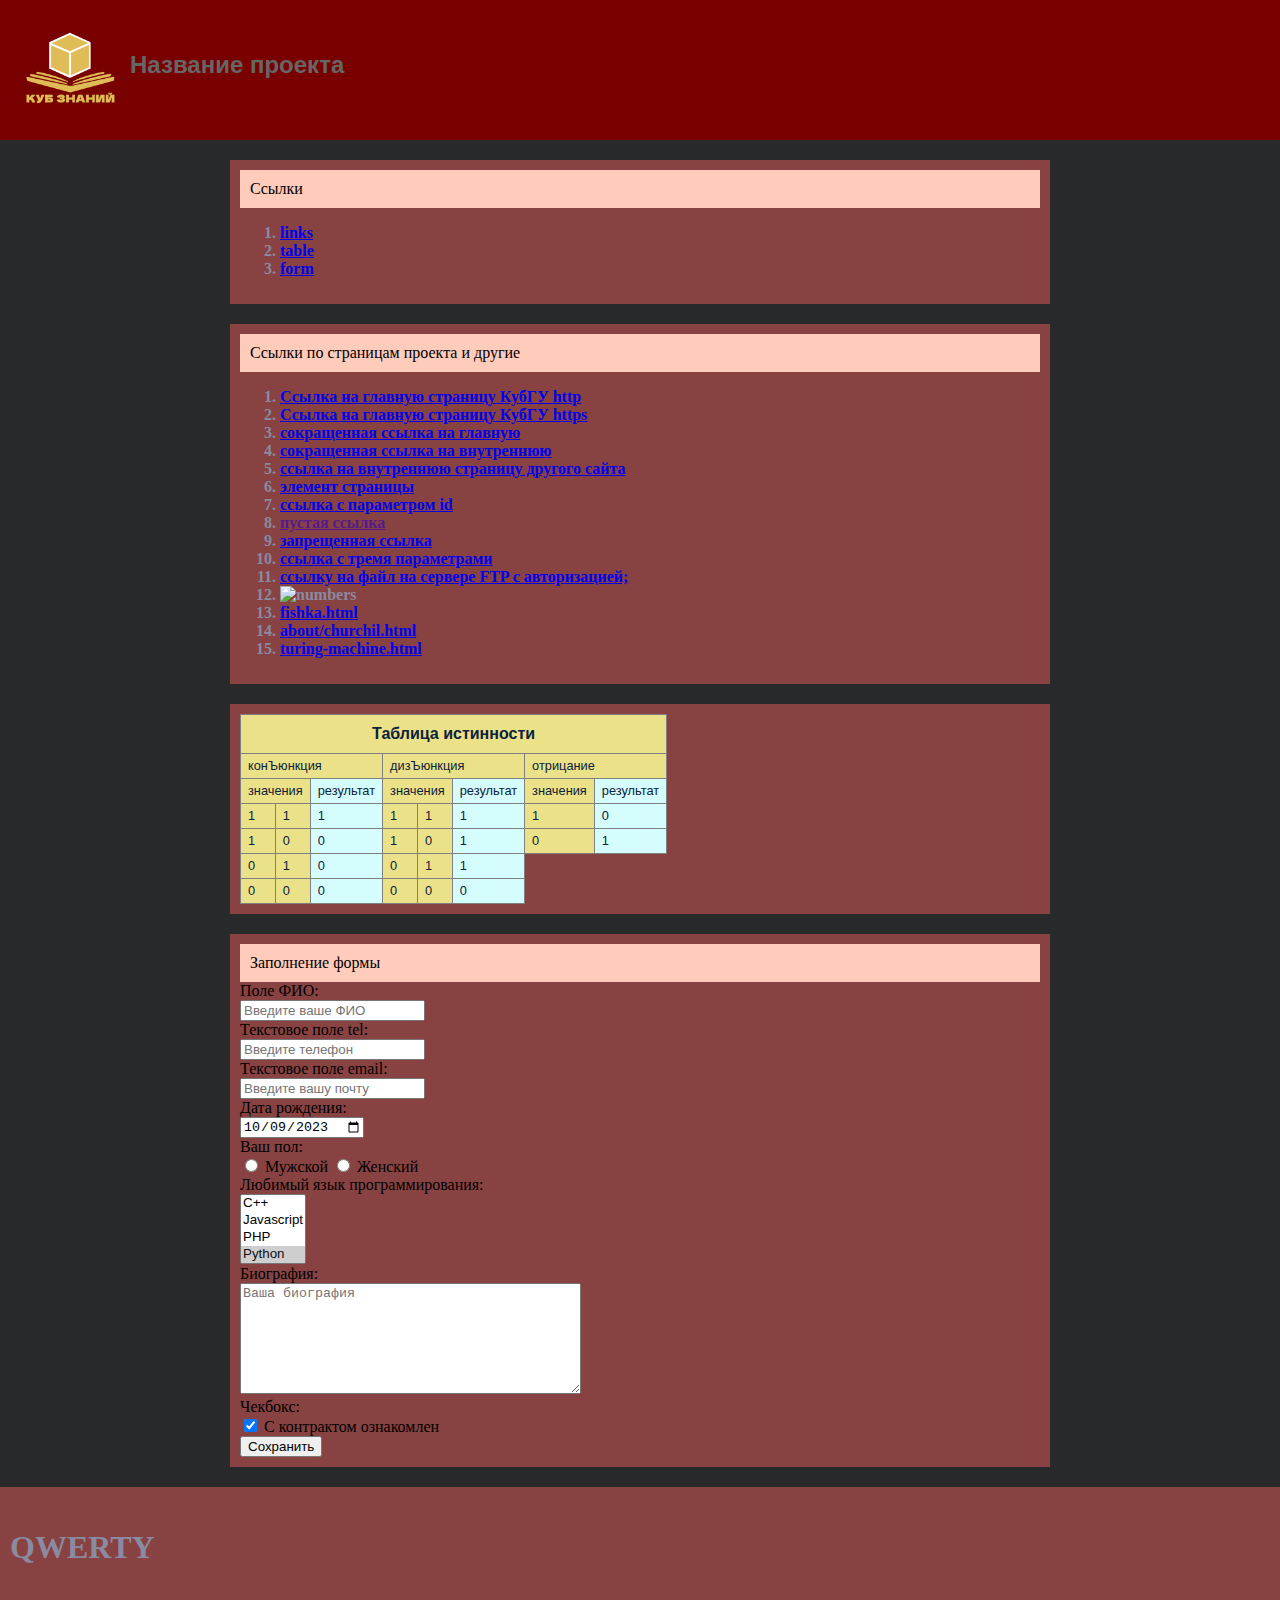
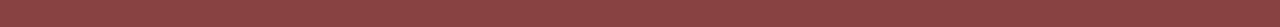
==== index.html @ dc84dd24 "Add files via upload" ====
<!DOCTYPE html>

<!--
color: #27292b;
color: #faf0e6;
color: #fffff0;
color: #ffcbbb;
-->

<html lang="ru">
  
  <head>

    <meta charset="UTF-8">

    <meta name="viewport" content="width=device-width, initial-scale=1.0">

    <title>DZ_2</title>

    <link rel="stylesheet" href="style/footer.css">
    <link rel="stylesheet" href="style/nav.css">
    <link rel="stylesheet" href="style/header.css">
    <link rel="stylesheet" href="style/table.css">

    <style>
      body{
       background-color: #27292b;
      } 
    </style>

  </head>

  <!--heading-->
  <body style="margin:0;">

    <div p class="headbox">
     
      <img style="float:left; margin:10px; width:100px; height:100px;" img src="kub-znaniylogo.png" alt="кубик знаний" />
        
        <div 
          style="margin:5px; padding: 20px;"> <h1>Название проекта</h1>
        </div>
      </p>
    </div>
  </body>

  <!--links-->
  <body>   
    <div e class="navMain">
        <div r class="navHead">
          Cсылки
        </r></div>  
  
        <ol>
          <h3>
            <li> <a href="#hyperlinks"> links</a> </li>
            <li> <a href="#table"> table</a> </li>
            <li> <a href="#form"> form</a> </li>
          </h3>
        </ol>    
      </e></div>
  </body>

  <!--nav-->
  <body>
    <div e class="navMain" id="hyperlinks">
      <div r class="navHead">
        Cсылки по страницам проекта и другие
      </r></div>  

      <ol>
        <h3>
          <li> <a href="http://www.kubsu.ru/index.php" title=""> Ссылка на главную страницу КубГУ http</a> </li>
          <li> <a href="https://www.kubsu.ru/index.php" title=""> Ссылка на главную страницу КубГУ https</a> </li>
          <li> <a href="https://clck.ru/35bAgm" title=""> сокращенная ссылка на главную</a> </li>
          <li> <a href="https://clck.ru/35gdQH" title=""> сокращенная ссылка на внутреннюю</a> </li>
          <li> <a href="https://ru.wikipedia.org/wiki/Большое_Магелланово_Облако" title=""> ссылка на внутреннюю страницу другого сайта</a> </li>
          <li> <a href="#Heading" title=""> элемент страницы</a> </li>
          <li> <a href="https://example.com/page.html?id=123" title=""> ссылка с параметром id</a> </li>
          <li> <a href="" title=""> пустая ссылка</a> </li>
          <li> <a href="https://horo.mail.ru/prediction/libra/today/" onclick="return false;" title=""> запрещенная ссылка</a> </li>
          <li> <a href="https://example.com/?param1=value1&param2=value2&param3=value3" title=""> ссылка с тремя параметрами</a> </li>
          <li> <a href="ftp://example.com/path/to/file.zip">cсылку на файл на сервере FTP с авторизацией;</a> </li>
          <li> <img src="https://vsegda-pomnim.com/uploads/posts/2022-04/1648937416_59-vsegda-pomnim-com-p-luchi-solntsa-opushka-lesa-foto-71.jpg" style="width: 300px;" alt="numbers" usemap="#num1"> <map name="num1"> <area shape="rect" coords="100,100,5,4" href="http://vsegda-pomnim.com/uploads/posts/2022-04/1648926013_39-vsegda-pomnim-com-p-vechernii-les-foto-45.jpg" title="" alt="forest"></map> </li>
          <li> <a href="fishka.html" title=""> fishka.html</a> </li>
          <li> <a href="about/churchil.html" title=""> about/churchil.html</a> </li>
          <li> <a href="about/spec/turing-machine.html" title=""> turing-machine.html</a> </li>
        </h3>
      </ol>    
    </e></div>
  </body>

  <!--table-->
  <body>  
    <div e class="navMain" id="table">    
      <table>      
        <colgroup>
            <col span="2" style="background:rgb(235, 225, 136)">
            <col style="background-color:rgb(213, 253, 253)">
            <col span="2" style="background:rgb(235, 225, 136)">
            <col style="background-color:rgb(213, 253, 253)">
            <col style="background:rgb(235, 225, 136)">
            <col style="background-color:rgb(213, 253, 253)">
        </colgroup>
        <tr>
            <th colspan="8">Таблица истинности</th></tr> 
        <tr>
            <td colspan="3">конЪюнкция</td>
            <td colspan="3">дизЪюнкция</td>
            <td colspan="2">отрицание</td>
        </tr>  
        <tr> 
            <td colspan="2">значения</td>
            <td>результат</td>
            <td colspan="2">значения</td>
            <td>результат</td>
            <td>значения</td>
            <td>результат</td>
        </tr> 
        <tr>
            <td>1</td>  
            <td>1</td> 
            <td>1</td>  
            <td>1</td>
            <td>1</td>  
            <td>1</td> 
            <td>1</td>  
            <td>0</td> 
        </tr>
        <tr>
            <td>1</td>  
            <td>0</td> 
            <td>0</td>  
            <td>1</td>
            <td>0</td>  
            <td>1</td>
            <td>0</td>  
            <td>1</td> 
        </tr>
        <tr>
            <td>0</td>  
            <td>1</td> 
            <td>0</td>  
            <td>0</td>
            <td>1</td>  
            <td>1</td>
        </tr>
        <tr>
            <td>0</td>  
            <td>0</td> 
            <td>0</td>  
            <td>0</td>
            <td>0</td>  
            <td>0</td>
        </tr>
      </table></h2>
    </e></div>
  </body>
  
  <!--form-->
  <body>
    <div e class="navMain" id="form">
      <div r class="navHead">
        Заполнение формы
      </r></div>
      
      <label for="field-fio">
        <form action="about/churchil.html" id="formid" method="POST">

          <label for="field-fio">
            Поле ФИО:<br />
            <input required id="field-fio" name="field-fio" placeholder="Введите ваше ФИО" />
          </label><br />

          <label for="field-tel">
            Текстовое поле tel:<br /> </label>
            <input required type="tel" id="field-tel" name="field-tel" placeholder="Введите телефон"/>
          <br />

          <label>
            Текстовое поле email:<br />
            <input required name="field-email" type="email" placeholder="Введите вашу почту" />
          </label><br />

          <label>
            Дата рождения:<br />
            <input required name="field-date" value="2023-10-09" type="date" />
          </label><br />

          Ваш пол:<br />
          <label><input required type="radio" name="radio-group-1" value="val1" /> Мужской</label>
          <label><input type="radio" name="radio-group-1" value="val2" /> Женский</label><br />
          <label>Любимый язык программирования:<br>
            <select required class="sizedselect" name="field-mul" multiple="multiple">
              <option value="1">Pascal</option>
              <option value="2">C</option>
              <option value="3">C++</option>
              <option value="4">Javascript</option>
              <option value="5">PHP</option>
              <option selected value="6">Python</option>
              <option value="7">Java</option>
              <option value="8">Haskel</option>
              <option value="9">Clojure</option>
              <option value="10">Prolog</option>
              <option value="11">Scala</option>
            </select>
          </label><br>

          <label>
            Биография:<br />
            <textarea name="txtarea" class="noresize" rows="7" cols="40" placeholder="Ваша биография"></textarea>
          </label><br />
      
          Чекбокс:<br />
          <label><input type="checkbox" checked="checked" name="check-1" />
          С контрактом ознакомлен </label><br />
      
          <label>
          <button type="submit">Сохранить</button>
          </label><br />
        </form>
      </label>
    </e></div>  
  </body>

  <!--footer-->
  <body>
    <div t class="footerMain"> 
      <!-- этот блок, как положено блочному элементу по умолчанию, займет всю оставшуюся ширину родительского элемента -->
      <div>
        <h3>QWERTY</h3>
      </div>
    </t>
    </div>
  </body>
</html>
---- style/footer.css ----
h4  {
    color: #000080;
    font-size: 100%;
    font-family: Georgia, Verdana, sans-serif;
    text-align: center;
}
.footerMain {
    margin-top: 20px;
    width:100%; 
    background-color:#884242; 
    padding: 10px; 
    height: 120px;
    font-size: 200%;
    font-family: Georgia, Verdana, sans-serif;
}
---- style/nav.css ----
h2  {
    color: #282835;
    font-size: 100%;
    font-family: 'Lucida Sans', 'Lucida Sans Regular', 'Lucida Grande', 'Lucida Sans Unicode';
    text-align: left;
}
h3  {
    color: #8a8aa1;
    font-size: 100%;
    font-family: 'Lucida Sans', 'Lucida Sans Regular', 'Lucida Grande', 'Lucida Sans Unicode';
    text-align: left;
}
p {
padding-left: 20px;
}
.navMain{
    max-width:800px; 
    background-color:#884242; 
    margin: 0 auto; 
    margin-top:20px; 
    padding:10px;
}
.navHead{
    max-width:800px; 
    background-color:#ffcbbb; 
    margin: 0 auto; 
    margin-top:0px; 
    padding:10px;
}
---- style/header.css ----
h1  {
    color: #666666;
    font-size: 150%;
    font-family: Georgia, Verdana, sans-serif;
    text-align: left;
}
.headbox{
    width:100%; 
    background-color:#790000; 
    padding: 10px; 
    height: 120px;
}
.boxoflinkbox{
    float:right; 
    max-width:0 auto; 
    bottom:80px; 
    background-color:#a15a09; 
    margin: 0px; 
    margin-top:0px; 
    padding:12px;
}
.linkbox{
    float:left; 
    max-width:0 auto; 
    bottom:800px; 
    background-color:#ccc; 
    margin: 1px; 
    margin-top:0px; 
    padding:12px;
}
#main-aside-wrapper {
    flex-direction: row;
    display: flex;
  }
  #main-aside-wrapper main, #main-aside-wrapper aside {
    background-color: #ddd;
    margin: 10px;
    padding: 10px;
  }
  #main-aside-wrapper aside {
    flex: 1;
    order: 1;
  }
  #main-aside-wrapper main {
    flex: 3;
    order: 2;
  }
---- style/table.css ----
table {
    border-collapse: collapse; 
    line-height: 1.1;
    font-family: "Lucida Sans Unicode", "Lucida Grande", sans-serif;
    color: #0C213B;
}
th {
    padding: 10px; 
    border: 1px solid grey;
}
td {
    font-size: 0.8em;
    padding: 5px 7px;
    border: 1px solid grey;
}
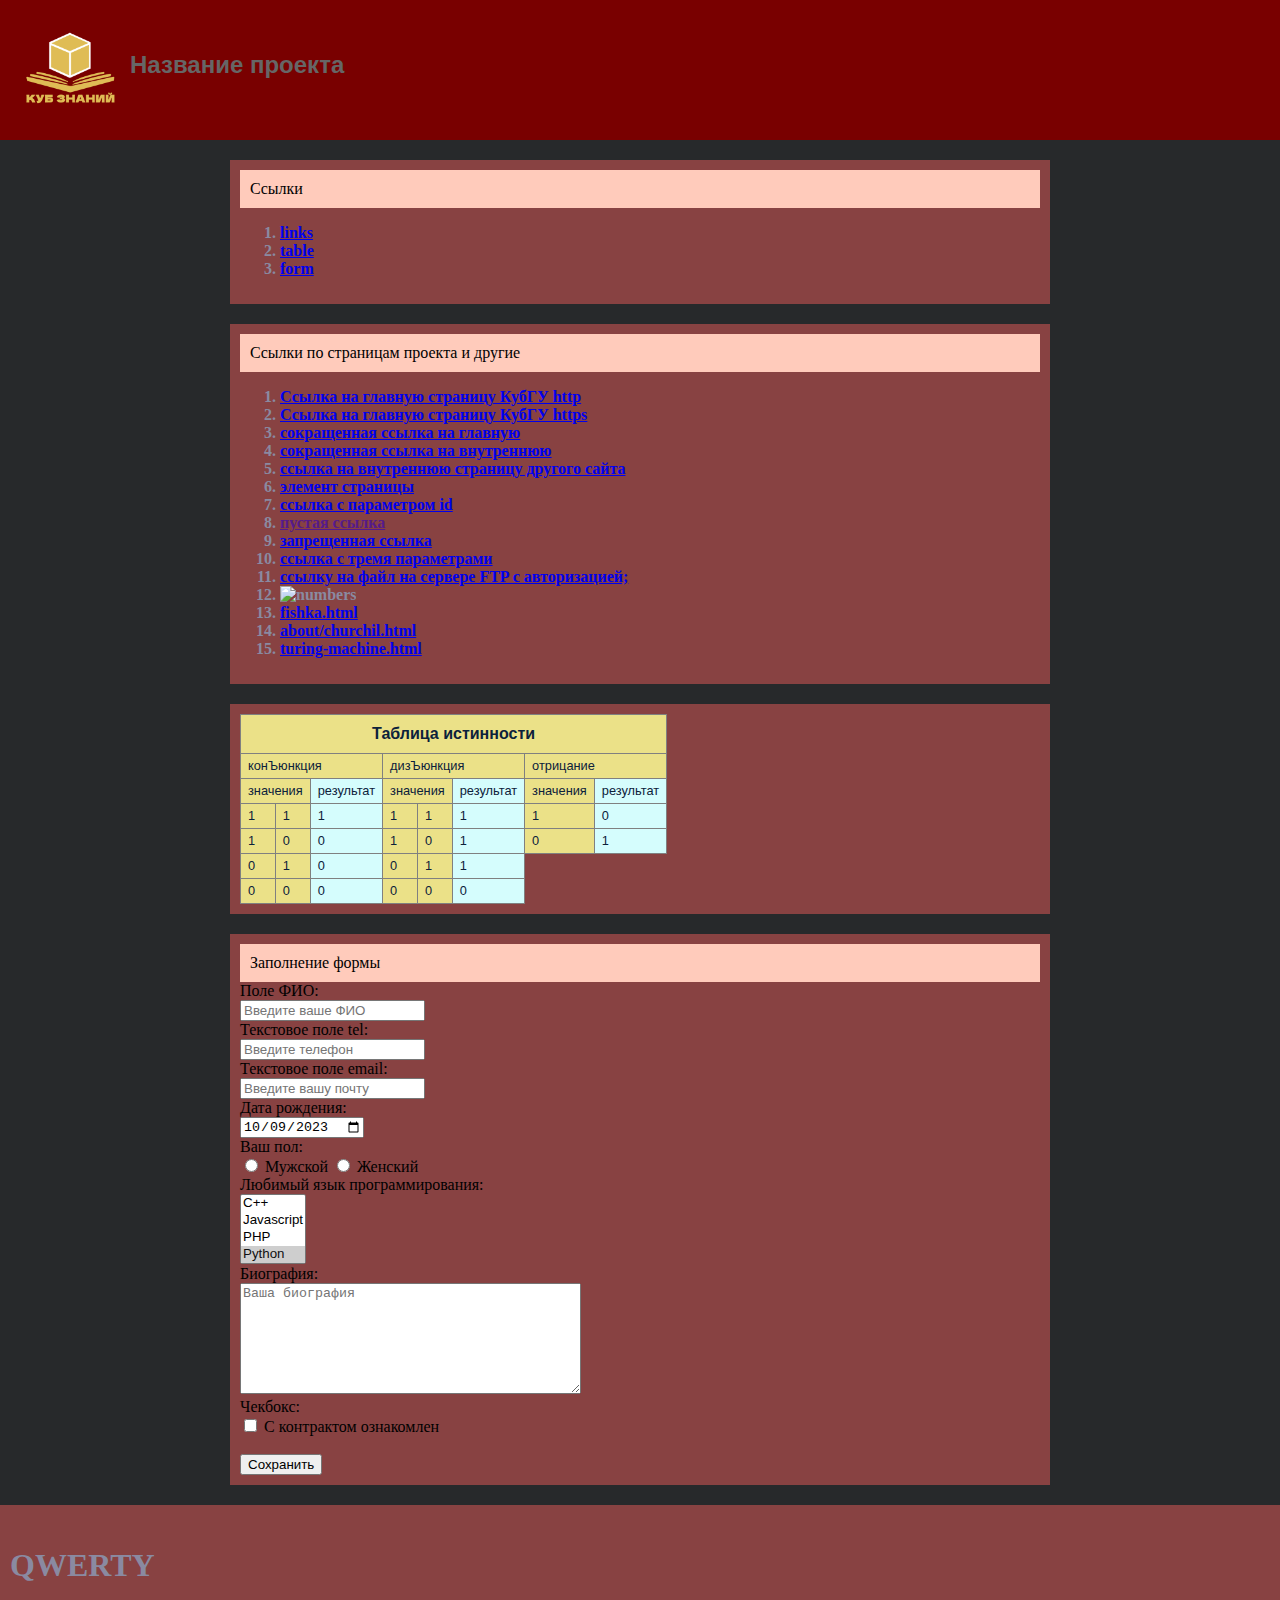
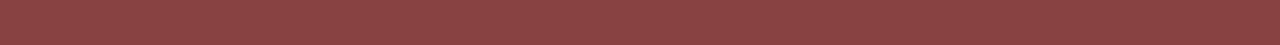
==== commit caf2e157: "Add files via upload" ====
--- a/index.html
+++ b/index.html
@@ -1,10 +1,10 @@
 <!DOCTYPE html>
 
 <!--
-color: #27292b;
-color: #faf0e6;
-color: #fffff0;
-color: #ffcbbb;
+color: #27292b; grey
+color: #faf0e6; white
+color: #fffff0; white-soft
+color: #ffcbbb; peach
 -->
 
 <html lang="ru">
@@ -15,7 +15,7 @@
 
     <meta name="viewport" content="width=device-width, initial-scale=1.0">
 
-    <title>DZ_2</title>
+    <title>DZ_3</title>
 
     <link rel="stylesheet" href="style/footer.css">
     <link rel="stylesheet" href="style/nav.css">
@@ -25,7 +25,7 @@
     <style>
       body{
        background-color: #27292b;
-      } 
+      }
     </style>
 
   </head>
@@ -81,7 +81,12 @@
           <li> <a href="https://horo.mail.ru/prediction/libra/today/" onclick="return false;" title=""> запрещенная ссылка</a> </li>
           <li> <a href="https://example.com/?param1=value1&param2=value2&param3=value3" title=""> ссылка с тремя параметрами</a> </li>
           <li> <a href="ftp://example.com/path/to/file.zip">cсылку на файл на сервере FTP с авторизацией;</a> </li>
-          <li> <img src="https://vsegda-pomnim.com/uploads/posts/2022-04/1648937416_59-vsegda-pomnim-com-p-luchi-solntsa-opushka-lesa-foto-71.jpg" style="width: 300px;" alt="numbers" usemap="#num1"> <map name="num1"> <area shape="rect" coords="100,100,5,4" href="http://vsegda-pomnim.com/uploads/posts/2022-04/1648926013_39-vsegda-pomnim-com-p-vechernii-les-foto-45.jpg" title="" alt="forest"></map> </li>
+          <li> <img src="https://vsegda-pomnim.com/uploads/posts/2022-04/1648937416_59-vsegda-pomnim-com-p-luchi-solntsa-opushka-lesa-foto-71.jpg" style="width: 300px; height: 300px;" alt="numbers" usemap="#num"> 
+            <map name="num"> 
+              <area shape="rect" coords="0,0,300,150" href="http://vsegda-pomnim.com/uploads/posts/2022-04/1648926013_39-vsegda-pomnim-com-p-vechernii-les-foto-45.jpg" title="" alt="forest">
+              <area shape="rect" coords="0,150,300,300" href="lake-forest.png" title="" alt="lake">
+            </map>
+          </li>
           <li> <a href="fishka.html" title=""> fishka.html</a> </li>
           <li> <a href="about/churchil.html" title=""> about/churchil.html</a> </li>
           <li> <a href="about/spec/turing-machine.html" title=""> turing-machine.html</a> </li>
@@ -212,8 +217,8 @@
           </label><br />
       
           Чекбокс:<br />
-          <label><input type="checkbox" checked="checked" name="check-1" />
-          С контрактом ознакомлен </label><br />
+          <label for="checkboxagree"> <input required type="checkbox" name="check-1" id="checkboxagree" /> С контрактом ознакомлен </label> <br />
+          <br />
       
           <label>
           <button type="submit">Сохранить</button>
--- a/style/footer.css
+++ b/style/footer.css
@@ -4,12 +4,29 @@
     font-family: Georgia, Verdana, sans-serif;
     text-align: center;
 }
-.footerMain {
-    margin-top: 20px;
-    width:100%; 
-    background-color:#884242; 
-    padding: 10px; 
-    height: 120px;
-    font-size: 200%;
-    font-family: Georgia, Verdana, sans-serif;
+@media screen and (min-width: 980px) /* Desktop */ {
+    .footerMain {
+        flex-direction: column;
+        justify-content: flex-start;
+        margin-top: 20px;
+        width:100%; 
+        background-color:#884242; 
+        padding: 10px; 
+        height: 120px;
+        font-size: 200%;
+        font-family: Georgia, Verdana, sans-serif;
+    }
+}
+@media screen and (max-width: 500px) /* Mobile */ {
+    .footerMain {
+        flex-direction: column;
+        justify-content: flex-start;
+        margin-top: 20px;
+        width:100%; 
+        background-color:#884242; 
+        padding: 10px; 
+        height: 120px;
+        font-size: 200%;
+        font-family: Georgia, Verdana, sans-serif;
+    }
 }--- a/style/nav.css
+++ b/style/nav.css
@@ -13,17 +13,39 @@
 p {
 padding-left: 20px;
 }
-.navMain{
-    max-width:800px; 
-    background-color:#884242; 
-    margin: 0 auto; 
-    margin-top:20px; 
-    padding:10px;
+@media screen and (min-width: 980px) /* Desktop */ {
+    .navMain{
+        flex-direction: column;
+        justify-content: flex-start;
+        max-width:800px; 
+        background-color:#884242; 
+        margin: 0 auto; 
+        margin-top:20px; 
+        padding:10px;
+    }
+    .navHead{
+        max-width:800px; 
+        background-color:#ffcbbb; 
+        margin: 0 auto; 
+        margin-top:0px; 
+        padding:10px;
+    }
 }
-.navHead{
-    max-width:800px; 
-    background-color:#ffcbbb; 
-    margin: 0 auto; 
-    margin-top:0px; 
-    padding:10px;
+@media screen and (max-width: 500px) /* Mobile */ {
+    .navMain{
+        flex-direction: column;
+        justify-content: flex-start;
+        max-width:500px; 
+        background-color:#884242; 
+        margin: 0 auto; 
+        margin-top:20px; 
+        padding:10px;
+    }
+    .navHead{
+        max-width:500px; 
+        background-color:#ffcbbb; 
+        margin: 0 auto; 
+        margin-top:0px; 
+        padding:10px;
+    }
 }--- a/style/header.css
+++ b/style/header.css
@@ -5,6 +5,8 @@
     text-align: left;
 }
 .headbox{
+    flex-direction: column;
+    justify-content: flex-start;
     width:100%; 
     background-color:#790000; 
     padding: 10px; 
@@ -19,7 +21,8 @@
     margin-top:0px; 
     padding:12px;
 }
-.linkbox{
+@media screen and (min-width: 980px) /* Desktop */ {
+  .linkbox{
     float:left; 
     max-width:0 auto; 
     bottom:800px; 
@@ -27,7 +30,20 @@
     margin: 1px; 
     margin-top:0px; 
     padding:12px;
+  }
 }
+@media screen and (max-width: 500px) /* Mobile */ {
+  .linkbox{
+    float:left; 
+    max-width:0 auto; 
+    bottom:300px; 
+    background-color:#ccc; 
+    margin: 1px; 
+    margin-top:0px; 
+    padding:12px;
+  }
+}
+
 #main-aside-wrapper {
     flex-direction: row;
     display: flex;
--- a/style/table.css
+++ b/style/table.css
@@ -1,15 +1,35 @@
-table {
-    border-collapse: collapse; 
-    line-height: 1.1;
-    font-family: "Lucida Sans Unicode", "Lucida Grande", sans-serif;
-    color: #0C213B;
+@media screen and (min-width: 980px) /* Desktop */ {
+    table {
+        border-collapse: collapse; 
+        line-height: 1.1;
+        font-family: "Lucida Sans Unicode", "Lucida Grande", sans-serif;
+        color: #0C213B;
+    }
+    th {
+        padding: 10px; 
+        border: 1px solid grey;
+    }
+    td {
+        font-size: 0.8em;
+        padding: 5px 7px;
+        border: 1px solid grey;
+    }
+
 }
-th {
-    padding: 10px; 
-    border: 1px solid grey;
-}
-td {
-    font-size: 0.8em;
-    padding: 5px 7px;
-    border: 1px solid grey;
+@media screen and (max-width: 500px) /* Mobile */ {
+    table {
+        border-collapse: collapse; 
+        line-height: 1.0;
+        font-family: "Lucida Sans Unicode", "Lucida Grande", sans-serif;
+        color: #0C213B;
+    }
+    th {
+        padding: 8px; 
+        border: 1px solid grey;
+    }
+    td {
+        font-size: 0.8em;
+        padding: 4px 6px;
+        border: 1px solid grey;
+    }
 }